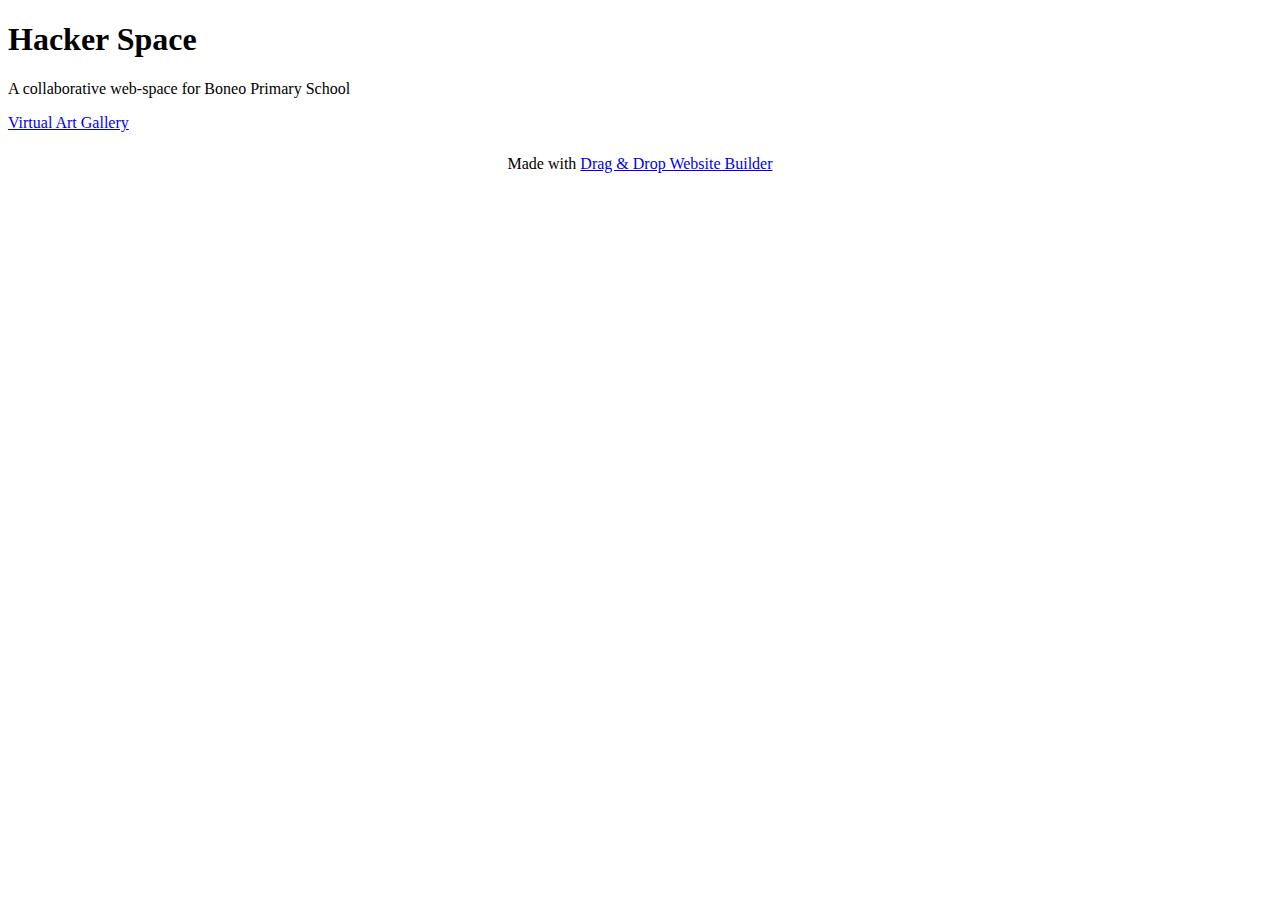
==== index.html @ 2e2049ae "art" ====
<!DOCTYPE html>
<html  >
<head>
  <!-- Site made with Mobirise Website Builder v5.8.9, https://mobirise.com -->
  <meta charset="UTF-8">
  <meta http-equiv="X-UA-Compatible" content="IE=edge">
  <meta name="generator" content="Mobirise v5.8.9, mobirise.com">
  <meta name="viewport" content="width=device-width, initial-scale=1, minimum-scale=1">
  <link rel="shortcut icon" href="assets/images/logo5.png" type="image/x-icon">
  <meta name="description" content="">
  
  
  <title>hackerspace</title>
  <link rel="stylesheet" href="assets/bootstrap/css/bootstrap.min.css">
  <link rel="stylesheet" href="assets/bootstrap/css/bootstrap-grid.min.css">
  <link rel="stylesheet" href="assets/bootstrap/css/bootstrap-reboot.min.css">
  <link rel="stylesheet" href="assets/parallax/jarallax.css">
  <link rel="stylesheet" href="assets/theme/css/style.css">
  <link rel="preload" href="https://fonts.googleapis.com/css?family=Jost:100,200,300,400,500,600,700,800,900,100i,200i,300i,400i,500i,600i,700i,800i,900i&display=swap" as="style" onload="this.onload=null;this.rel='stylesheet'">
  <noscript><link rel="stylesheet" href="https://fonts.googleapis.com/css?family=Jost:100,200,300,400,500,600,700,800,900,100i,200i,300i,400i,500i,600i,700i,800i,900i&display=swap"></noscript>
  <link rel="preload" as="style" href="assets/mobirise/css/mbr-additional.css"><link rel="stylesheet" href="assets/mobirise/css/mbr-additional.css" type="text/css">

  
  
  
</head>
<body>
  
  <section data-bs-version="5.1" class="header5 cid-tDCGd70isd mbr-fullscreen mbr-parallax-background" id="header5-0">

    

    
    <div class="mbr-overlay" style="opacity: 0.4; background-color: rgb(0, 0, 0);"></div>

    <div class="container-fluid">
        <div class="row justify-content-end">
            <div class="col-12 col-lg-7">
                <h1 class="mbr-section-title mbr-fonts-style mbr-white mb-3 display-1"><strong>Hacker Space&nbsp;</strong></h1>
                
                <p class="mbr-text mbr-fonts-style mbr-white display-7">
                    A collaborative web-space for Boneo Primary School</p>
                <div class="mbr-section-btn mt-3"><a class="btn btn-warning display-7" href="https://www.spatial.io/s/Boneo-HackerSpaces-Virtual-Scene-648ec2aa4bb3a8b9910d5f54?share=8644410334540043459" target="_blank">Virtual Art Gallery</a></div>
            </div>
        </div>
    </div>
</section><section class="display-7" style="padding: 0;align-items: center;justify-content: center;flex-wrap: wrap;    align-content: center;display: flex;position: relative;height: 4rem;"><a href="https://mobiri.se/3009393" style="flex: 1 1;height: 4rem;position: absolute;width: 100%;z-index: 1;"><img alt="" style="height: 4rem;" src="[data-uri]"></a><p style="margin: 0;text-align: center;" class="display-7">Made with &#8204;</p><a style="z-index:1" href="https://mobirise.com/drag-drop-website-builder.html">Drag & Drop Website Builder</a></section><script src="assets/bootstrap/js/bootstrap.bundle.min.js"></script>  <script src="assets/parallax/jarallax.js"></script>  <script src="assets/smoothscroll/smooth-scroll.js"></script>  <script src="assets/ytplayer/index.js"></script>  <script src="assets/theme/js/script.js"></script>  
  
  
</body>
</html>
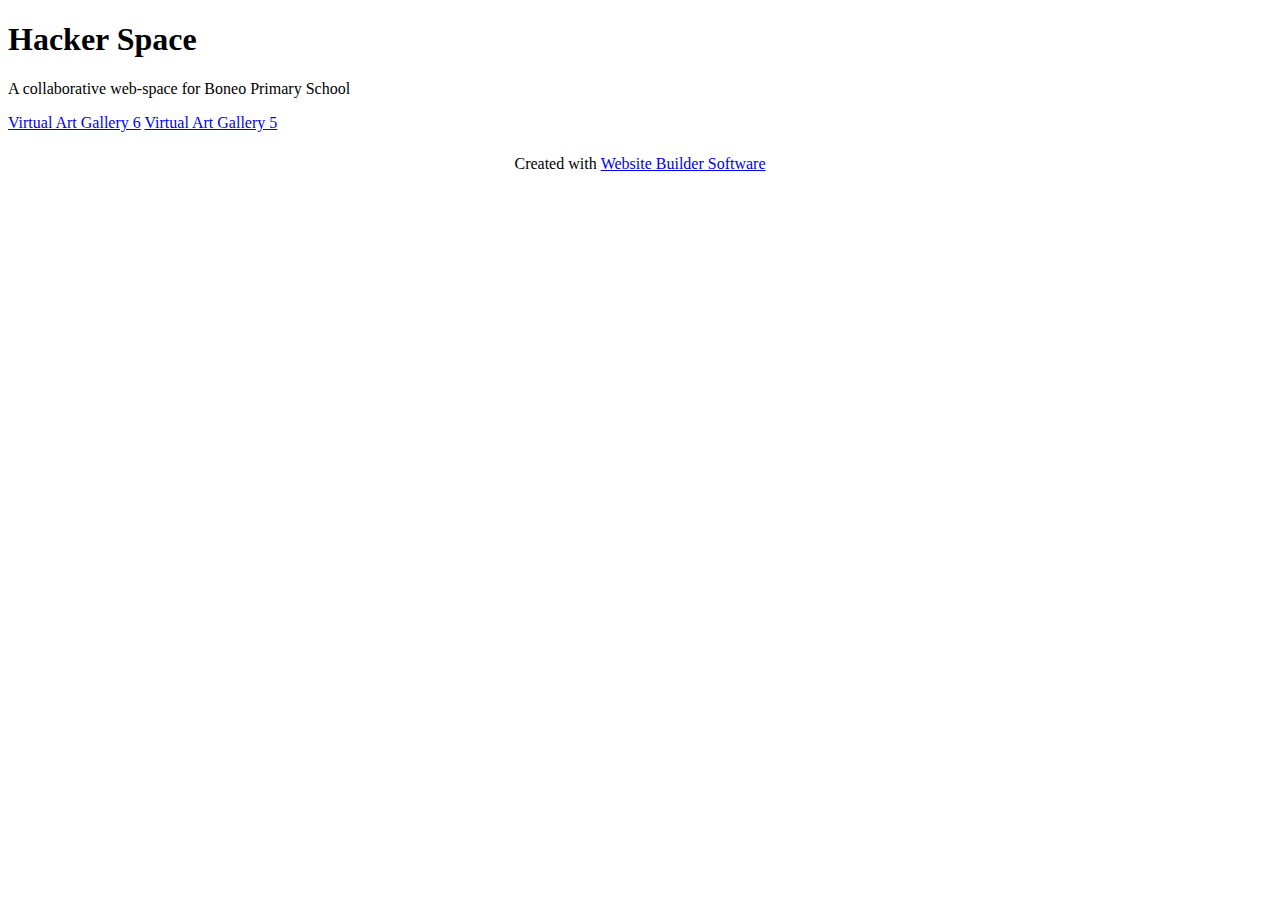
==== commit 164e4b46: "year5" ====
--- a/index.html
+++ b/index.html
@@ -6,7 +6,7 @@
   <meta http-equiv="X-UA-Compatible" content="IE=edge">
   <meta name="generator" content="Mobirise v5.8.9, mobirise.com">
   <meta name="viewport" content="width=device-width, initial-scale=1, minimum-scale=1">
-  <link rel="shortcut icon" href="assets/images/logo5.png" type="image/x-icon">
+  <link rel="shortcut icon" href="assets/images/boneo-logo.jpg" type="image/x-icon">
   <meta name="description" content="">
   
   
@@ -40,11 +40,11 @@
                 
                 <p class="mbr-text mbr-fonts-style mbr-white display-7">
                     A collaborative web-space for Boneo Primary School</p>
-                <div class="mbr-section-btn mt-3"><a class="btn btn-warning display-7" href="https://www.spatial.io/s/Boneo-HackerSpaces-Virtual-Scene-648ec2aa4bb3a8b9910d5f54?share=8644410334540043459" target="_blank">Virtual Art Gallery</a></div>
+                <div class="mbr-section-btn mt-3"><a class="btn btn-warning display-7" href="https://www.spatial.io/s/Boneo-HackerSpaces-Virtual-Scene-648ec2aa4bb3a8b9910d5f54?share=8644410334540043459" target="_blank">Virtual Art Gallery 6</a> <a class="btn btn-warning display-7" href="https://www.spatial.io/s/Boneo-Year-5-art-648fcc1b4bb3a8b9910e2a0e?share=9136845389462881670" target="_blank">Virtual Art Gallery 5</a></div>
             </div>
         </div>
     </div>
-</section><section class="display-7" style="padding: 0;align-items: center;justify-content: center;flex-wrap: wrap;    align-content: center;display: flex;position: relative;height: 4rem;"><a href="https://mobiri.se/3009393" style="flex: 1 1;height: 4rem;position: absolute;width: 100%;z-index: 1;"><img alt="" style="height: 4rem;" src="[data-uri]"></a><p style="margin: 0;text-align: center;" class="display-7">Made with &#8204;</p><a style="z-index:1" href="https://mobirise.com/drag-drop-website-builder.html">Drag & Drop Website Builder</a></section><script src="assets/bootstrap/js/bootstrap.bundle.min.js"></script>  <script src="assets/parallax/jarallax.js"></script>  <script src="assets/smoothscroll/smooth-scroll.js"></script>  <script src="assets/ytplayer/index.js"></script>  <script src="assets/theme/js/script.js"></script>  
+</section><section class="display-7" style="padding: 0;align-items: center;justify-content: center;flex-wrap: wrap;    align-content: center;display: flex;position: relative;height: 4rem;"><a href="https://mobiri.se/3009393" style="flex: 1 1;height: 4rem;position: absolute;width: 100%;z-index: 1;"><img alt="" style="height: 4rem;" src="[data-uri]"></a><p style="margin: 0;text-align: center;" class="display-7">Created with &#8204;</p><a style="z-index:1" href="https://mobirise.com"> Website Builder Software</a></section><script src="assets/bootstrap/js/bootstrap.bundle.min.js"></script>  <script src="assets/parallax/jarallax.js"></script>  <script src="assets/smoothscroll/smooth-scroll.js"></script>  <script src="assets/ytplayer/index.js"></script>  <script src="assets/theme/js/script.js"></script>  
   
   
 </body>
